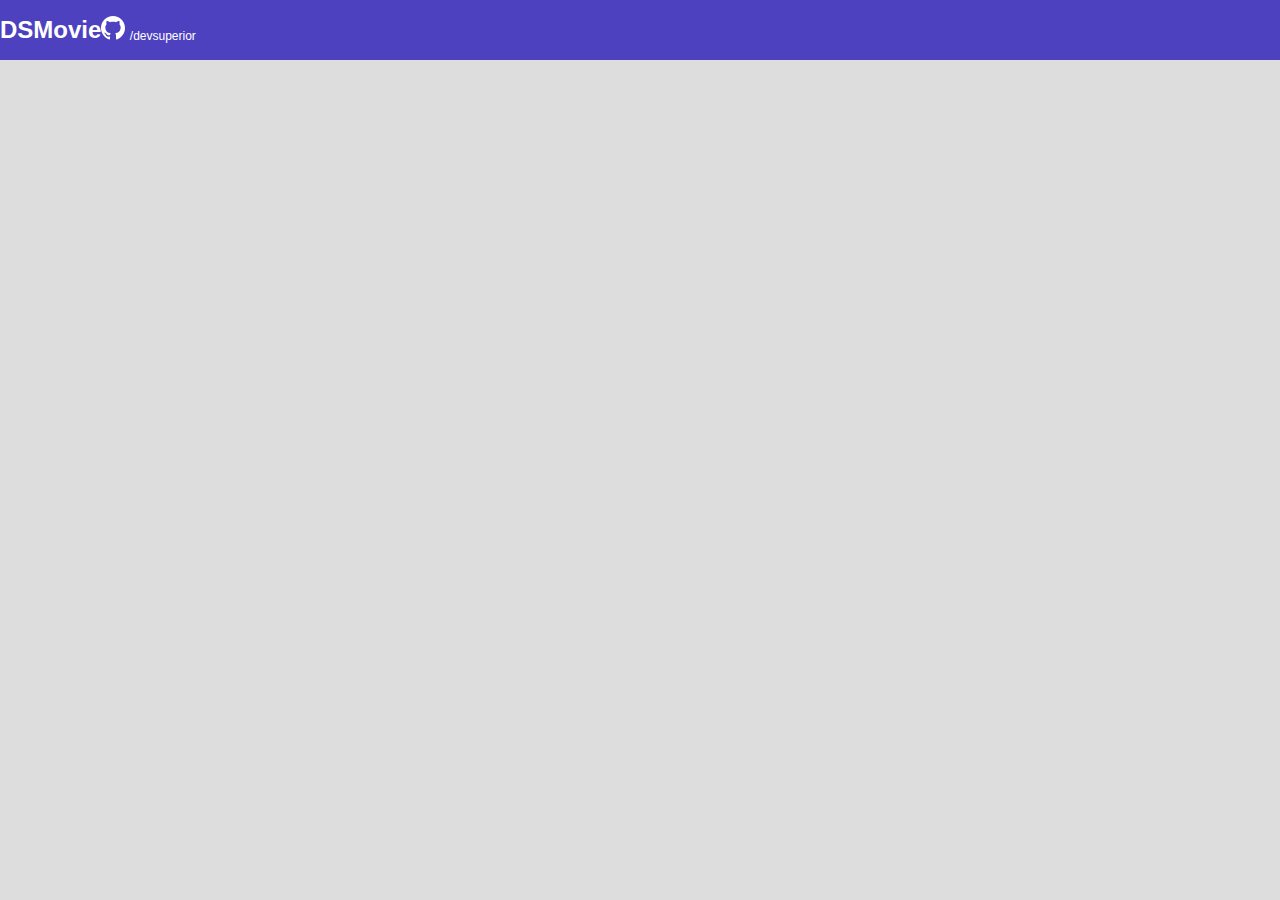
==== index.html @ 356a6d16 "Barra superior PARTE 2" ====
<!DOCTYPE html>
<html lang="en">
<head>
    <meta charset="UTF-8">
    <meta http-equiv="X-UA-Compatible" content="IE=edge">
    <meta name="viewport" content="width=device-width, initial-scale=1.0">
    <title>Projeto DSMovie</title>
    <link href="https://cdn.jsdelivr.net/npm/bootstrap@5.1.3/dist/css/bootstrap.min.css" rel="stylesheet" integrity="sha384-1BmE4kWBq78iYhFldvKuhfTAU6auU8tT94WrHftjDbrCEXSU1oBoqyl2QvZ6jIW3" crossorigin="anonymous">
      <link rel="stylesheet" href="css/styles.css">


</head>
<body>
    <header> 

        <nav class="container">
            <h1>DSMovie</h1>
            <div class "dsmovie-contact-container">
                <img src="img/github.svg" alt="github">
                <a href="https://github.com/devsuperior">/devsuperior</a>
            
        </div>

        </nav>
    </header>

</body>
</html>
---- css/styles.css ----
@import url('https://fonts.googleapis.com/css2?family=Open+Sans:wght@300;400;700&display=swap');

:root { 
    --bg-gray: #ddd;
    --color-primary: #4D41C0;
    --white: #fff;




}

* {
    margin: 0;
    box-sizing: border-box;
    font-family:" Open Sans ", sans-serif;
}

h1, h2, h3, h4, h5, h6 {
    margin: 0;
}

html, body {
    background-color: var(--bg-gray);
}


header {

    background-color: var(--color-primary);
    color: var(--white);
    height: 60px;
    display:flex;
    align-items: center;
}
    
nav {
    display: flex;
    align-items: center;
    justify-content: space-between;
}
nav a {
    font-size: 12px;
    font-weight: 400;
}



nav h1{
    font-size: 24px;
    font-weight: 700;
}
a, a:hover {
    text-decoration: none;
    color: unset;


}
.dsmovie-contact-container {
    display: flex;
    align-items: center;
}

.dsmovie-contact-container img {
    margin-right: 10px;
}
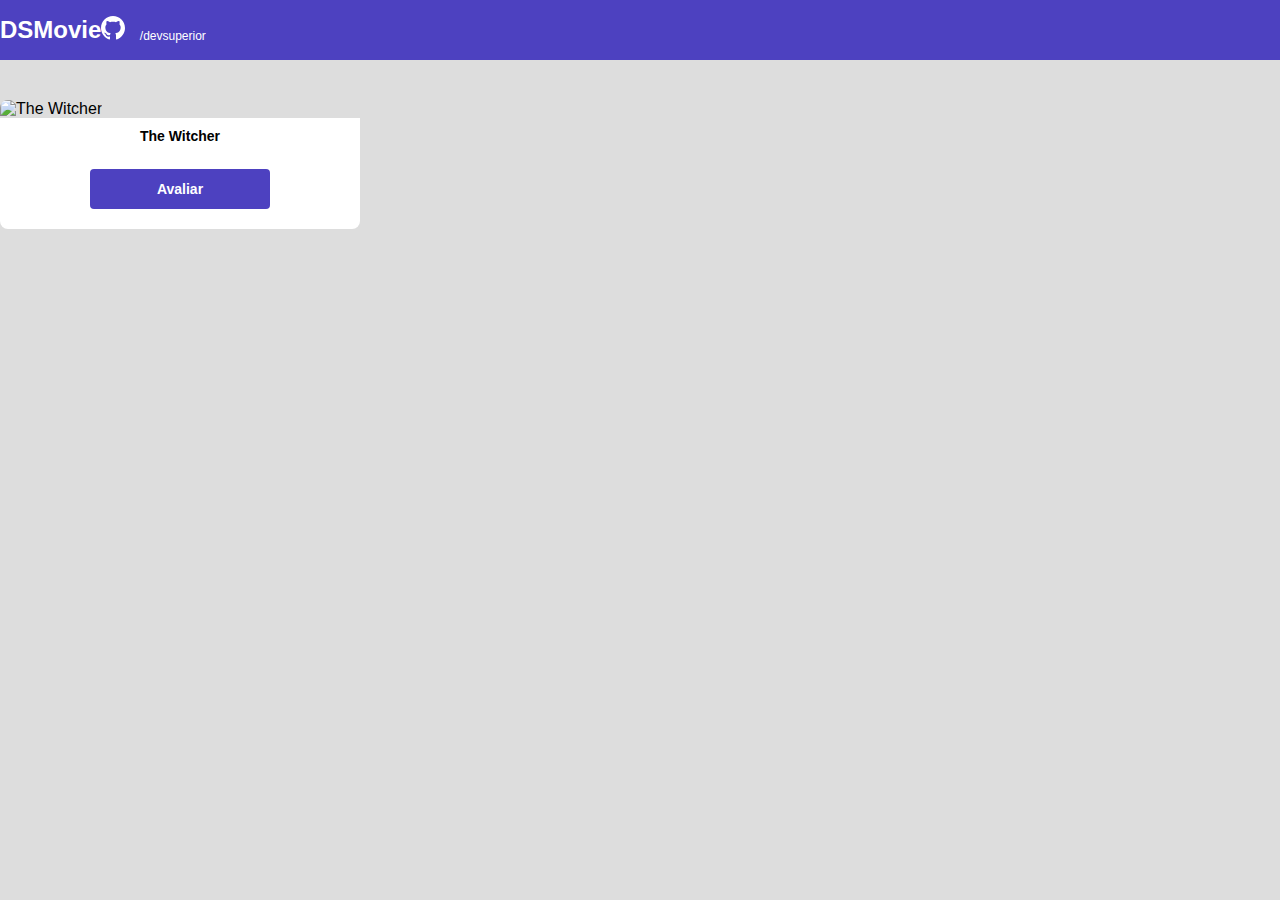
==== commit c5b521ea: "card de filme" ====
--- a/index.html
+++ b/index.html
@@ -1,28 +1,47 @@
 <!DOCTYPE html>
 <html lang="en">
+
 <head>
     <meta charset="UTF-8">
     <meta http-equiv="X-UA-Compatible" content="IE=edge">
     <meta name="viewport" content="width=device-width, initial-scale=1.0">
     <title>Projeto DSMovie</title>
-    <link href="https://cdn.jsdelivr.net/npm/bootstrap@5.1.3/dist/css/bootstrap.min.css" rel="stylesheet" integrity="sha384-1BmE4kWBq78iYhFldvKuhfTAU6auU8tT94WrHftjDbrCEXSU1oBoqyl2QvZ6jIW3" crossorigin="anonymous">
-      <link rel="stylesheet" href="css/styles.css">
+    <link href="https://cdn.jsdelivr.net/npm/bootstrap@5.1.3/dist/css/bootstrap.min.css" rel="stylesheet"
+        integrity="sha384-1BmE4kWBq78iYhFldvKuhfTAU6auU8tT94WrHftjDbrCEXSU1oBoqyl2QvZ6jIW3" crossorigin="anonymous">
+    <link rel="stylesheet" href="css/styles.css">
 
 
 </head>
+
 <body>
-    <header> 
+    <header>
 
         <nav class="container">
             <h1>DSMovie</h1>
-            <div class "dsmovie-contact-container">
+            <div class="dsmovie-contact-container">
                 <img src="img/github.svg" alt="github">
                 <a href="https://github.com/devsuperior">/devsuperior</a>
-            
-        </div>
+
+            </div>
 
         </nav>
     </header>
+    <main>
+        <section id="dsmovie-card-list" class="container">
+
+            <div class="dsmovie-card">
+                <img src="https://www.themoviedb.org/t/p/w533_and_h300_bestv2/jBJWaqoSCiARWtfV0GlqHrcdidd.jpg"
+                    alt="The Witcher" />
+
+                <div class="dsmovie-card-description">
+                    <h3>The Witcher</h3>
+                    <a class="dsmovie-btn" href="form.html">Avaliar</a>
+                </div>
+
+            </div>
+        </section>
+    </main>
 
 </body>
+
 </html>--- a/css/styles.css
+++ b/css/styles.css
@@ -55,8 +55,7 @@
     color: unset;
 
 
-}
-.dsmovie-contact-container {
+}dsmovie-carde-contact-container {
     display: flex;
     align-items: center;
 }
@@ -64,3 +63,52 @@
 .dsmovie-contact-container img {
     margin-right: 10px;
 }
+
+#dsmovie-card-list {
+    padding: 40px 0;
+}
+
+
+.dsmovie-card {
+    width: 360px;
+    
+
+}
+
+
+.dsmovie-card img{
+    width: 100%;
+    border-radius: 8px 8px 0 0;
+}
+
+.dsmovie-card-description {
+    background-color: var(--white);
+    padding: 10px 0 20px 0;
+    display: flex;
+    flex-direction: column;
+    align-items: center;
+    border-radius: 0 0 8px 8px;
+}
+.dsmovie-card-description h3 {
+    font-size: 14px;
+    font-weight: 700;
+    margin-bottom: 25px;
+
+}
+
+.dsmovie-btn {
+          width: 180px;
+          height: 40px;
+          background-color: var(--color-primary);
+          color: var(--white);
+          font-size: 14px;
+          font-weight: 700;
+          display: flex;
+          align-items: center;
+          justify-content: center;
+          border-radius: 4px;
+
+
+
+
+}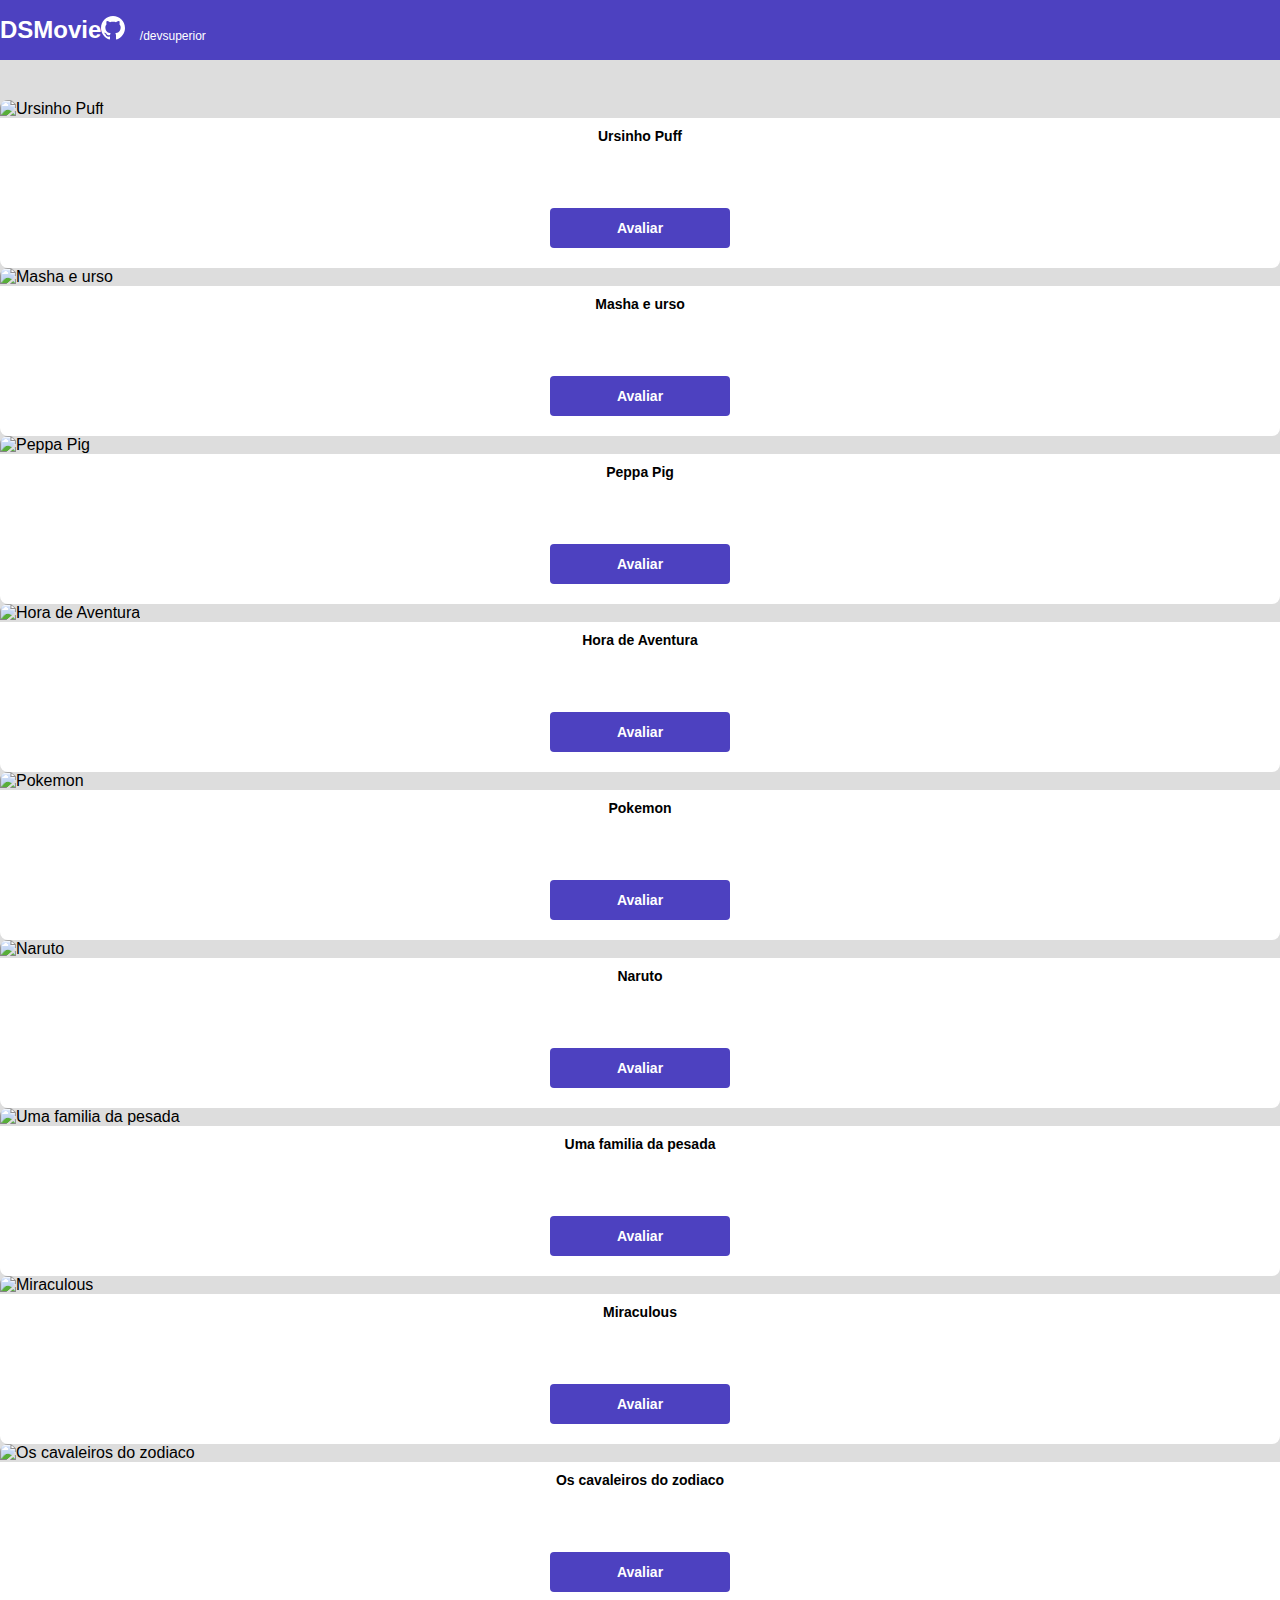
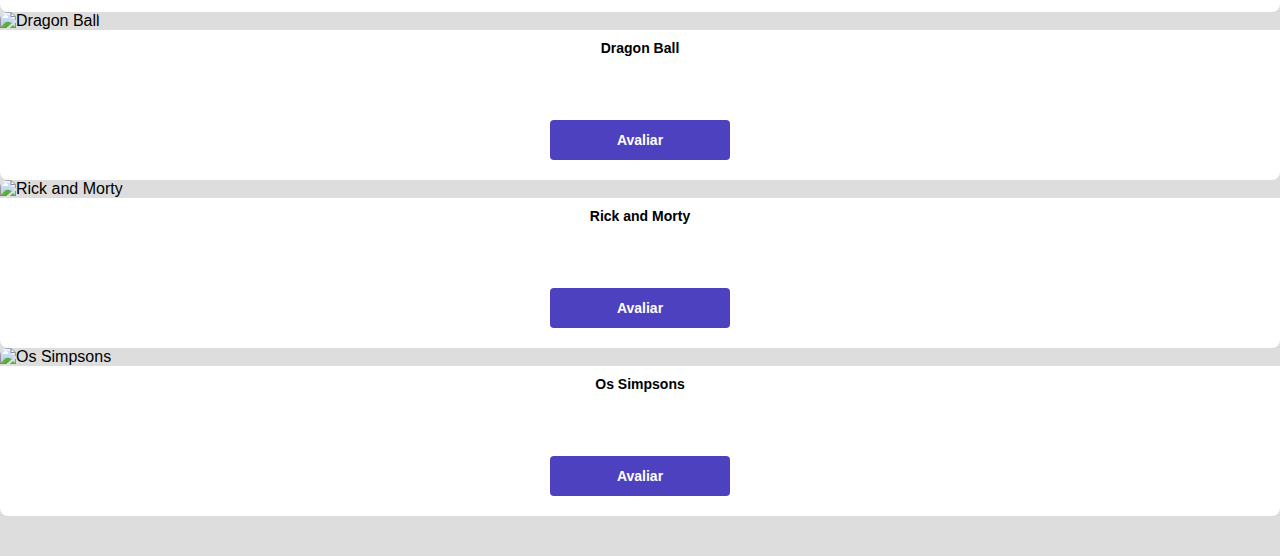
==== commit 70827619: "Listagem de cards" ====
--- a/index.html
+++ b/index.html
@@ -9,39 +9,164 @@
     <link href="https://cdn.jsdelivr.net/npm/bootstrap@5.1.3/dist/css/bootstrap.min.css" rel="stylesheet"
         integrity="sha384-1BmE4kWBq78iYhFldvKuhfTAU6auU8tT94WrHftjDbrCEXSU1oBoqyl2QvZ6jIW3" crossorigin="anonymous">
     <link rel="stylesheet" href="css/styles.css">
-
-
 </head>
 
 <body>
     <header>
-
         <nav class="container">
             <h1>DSMovie</h1>
             <div class="dsmovie-contact-container">
                 <img src="img/github.svg" alt="github">
                 <a href="https://github.com/devsuperior">/devsuperior</a>
-
             </div>
-
         </nav>
     </header>
     <main>
         <section id="dsmovie-card-list" class="container">
+            <div class="row">
+                <div class="col-sm-6 col-lg-4 col-x1-3 mb-3">
+                    <div class="dsmovie-card">
+                        <img src="https://www.themoviedb.org/t/p/w533_and_h300_bestv2/mpnq1bOgZfFHpTH8C5hNNlpWMZa.jpg"
+                            alt="Ursinho Puff" />
 
-            <div class="dsmovie-card">
-                <img src="https://www.themoviedb.org/t/p/w533_and_h300_bestv2/jBJWaqoSCiARWtfV0GlqHrcdidd.jpg"
-                    alt="The Witcher" />
+                        <div class="dsmovie-card-description">
+                            <h3>Ursinho Puff</h3>
+                            <a class="dsmovie-btn" href="form.html">Avaliar</a>
+                        </div>
+                    </div>
+                </div>
+                <div class="col-sm-6 col-lg-4 col-x1-3 mb-3">
+                    <div class="dsmovie-card">
+                        <img src="https://www.themoviedb.org/t/p/w533_and_h300_bestv2/7xBlLn0iSwAbH3MNVdHZoG8kMFG.jpg"
+                            alt="Masha e urso" />
 
-                <div class="dsmovie-card-description">
-                    <h3>The Witcher</h3>
-                    <a class="dsmovie-btn" href="form.html">Avaliar</a>
+                        <div class="dsmovie-card-description">
+                            <h3>Masha e urso</h3>
+                            <a class="dsmovie-btn" href="form.html">Avaliar</a>
+                        </div>
+                    </div>
                 </div>
+                <div class="col-sm-6 col-lg-4 col-x1-3 mb-3">
+                    <div class="dsmovie-card">
+                        <img src="https://www.themoviedb.org/t/p/w533_and_h300_bestv2/28yQ4VmGjoykPscUQqXHzh9Z2op.jpg"
+                            alt="Peppa Pig" />
+
+                        <div class="dsmovie-card-description">
+                            <h3>Peppa Pig</h3>
+                            <a class="dsmovie-btn" href="form.html">Avaliar</a>
+                        </div>
+                    </div>
+                </div>
+                <div class="col-sm-6 col-lg-4 col-x1-3 mb-3">
+                    <div class="dsmovie-card">
+                        <img src="https://www.themoviedb.org/t/p/w533_and_h300_bestv2/xNJGvSS5PcJoqNZJahgGPwu8F4z.jpg"
+                            alt="Hora de Aventura" />
+
+                        <div class="dsmovie-card-description">
+                            <h3>Hora de Aventura</h3>
+                            <a class="dsmovie-btn" href="form.html">Avaliar</a>
+                        </div>
+                    </div>
+                </div>
+                <div class="col-sm-6 col-lg-4 col-x1-3 mb-3">
+                    <div class="dsmovie-card">
+                        <img src="https://www.themoviedb.org/t/p/w533_and_h300_bestv2/y4QjABMUlpwzBl0jlJK9YFE3WoD.jpg"
+                            alt="Pokemon" />
+
+                        <div class="dsmovie-card-description">
+                            <h3>Pokemon</h3>
+                            <a class="dsmovie-btn" href="form.html">Avaliar</a>
+                        </div>
+                    </div>
+                </div>
+                
+                <div class="col-sm-6 col-lg-4 col-x1-3 mb-3">
+                    <div class="dsmovie-card">
+                        <img src="https://www.themoviedb.org/t/p/w533_and_h300_bestv2/z6ES1hCbLozoquj5wilidrtKBPp.jpg"
+                            alt="Naruto" />
+
+                        <div class="dsmovie-card-description">
+                            <h3>Naruto</h3>
+                            <a class="dsmovie-btn" href="form.html">Avaliar</a>
+                        </div>
+                    </div>
+                </div>
+
+                <div class="col-sm-6 col-lg-4 col-x1-3 mb-3">
+                    <div class="dsmovie-card">
+                        <img src="https://www.themoviedb.org/t/p/w533_and_h300_bestv2/jbTqU6BJMufoMnPSlO4ThrcXs3Y.jpg"
+                            alt="Uma familia da pesada" />
+
+                        <div class="dsmovie-card-description">
+                            <h3>Uma familia da pesada</h3>
+                            <a class="dsmovie-btn" href="form.html">Avaliar</a>
+                        </div>
+                    </div>
+                </div>
+                <div class="col-sm-6 col-lg-4 col-x1-3 mb-3">
+                    <div class="dsmovie-card">
+                        <img src="https://www.themoviedb.org/t/p/w533_and_h300_bestv2/1BGdbvrHYXqZirMIGQlS4LQMh77.jpg"
+                            alt="Miraculous" />
+
+                        <div class="dsmovie-card-description">
+                            <h3>Miraculous</h3>
+                            <a class="dsmovie-btn" href="form.html">Avaliar</a>
+                        </div>
+                    </div>
+                </div>
+
+                <div class="col-sm-6 col-lg-4 col-x1-3 mb-3">
+                    <div class="dsmovie-card">
+                        <img src="https://www.themoviedb.org/t/p/w533_and_h300_bestv2/v7v89HBEx80JWFRdsWhj9Iukp4T.jpg"
+                            alt="Os cavaleiros do zodiaco" />
+
+                        <div class="dsmovie-card-description">
+                            <h3>Os cavaleiros do zodiaco</h3>
+                            <a class="dsmovie-btn" href="form.html">Avaliar</a>
+                        </div>
+                    </div>
+                </div>
+
+                <div class="col-sm-6 col-lg-4 col-x1-3 mb-3">
+                    <div class="dsmovie-card">
+                        <img src="https://www.themoviedb.org/t/p/w533_and_h300_bestv2/ydf1CeiBLfdxiyNTpskM0802TKl.jpg"
+                            alt="Dragon Ball" />
+
+                        <div class="dsmovie-card-description">
+                            <h3>Dragon Ball</h3>
+                            <a class="dsmovie-btn" href="form.html">Avaliar</a>
+                        </div>
+                    </div>
+                </div>
+
+                <div class="col-sm-6 col-lg-4 col-x1-3 mb-3">
+                    <div class="dsmovie-card">
+                        <img src="https://www.themoviedb.org/t/p/w533_and_h300_bestv2/8aCek7W6BovH7M4enWjqrGptvQ8.jpg"
+                            alt="Rick and Morty" />
+
+                        <div class="dsmovie-card-description">
+                            <h3>Rick and Morty</h3>
+                            <a class="dsmovie-btn" href="form.html">Avaliar</a>
+                        </div>
+                    </div>
+                </div>
+
+                <div class="col-sm-6 col-lg-4 col-x1-3 mb-3">
+                    <div class="dsmovie-card">
+                        <img src="https://www.themoviedb.org/t/p/w533_and_h300_bestv2/hpU2cHC9tk90hswCFEpf5AtbqoL.jpg"
+                            alt="Os Simpsons" />
+
+                        <div class="dsmovie-card-description">
+                            <h3>Os Simpsons</h3>
+                            <a class="dsmovie-btn" href="form.html">Avaliar</a>
+                        </div>
+                    </div>
+                </div>
+
 
             </div>
         </section>
     </main>
-
 </body>
 
 </html>--- a/css/styles.css
+++ b/css/styles.css
@@ -70,7 +70,7 @@
 
 
 .dsmovie-card {
-    width: 360px;
+    width: 100%;
     
 
 }
@@ -83,11 +83,13 @@
 
 .dsmovie-card-description {
     background-color: var(--white);
-    padding: 10px 0 20px 0;
+    padding: 10px 20px 20px 20px;
     display: flex;
     flex-direction: column;
     align-items: center;
+    justify-content: space-between;
     border-radius: 0 0 8px 8px;
+    min-height: 150px;
 }
 .dsmovie-card-description h3 {
     font-size: 14px;
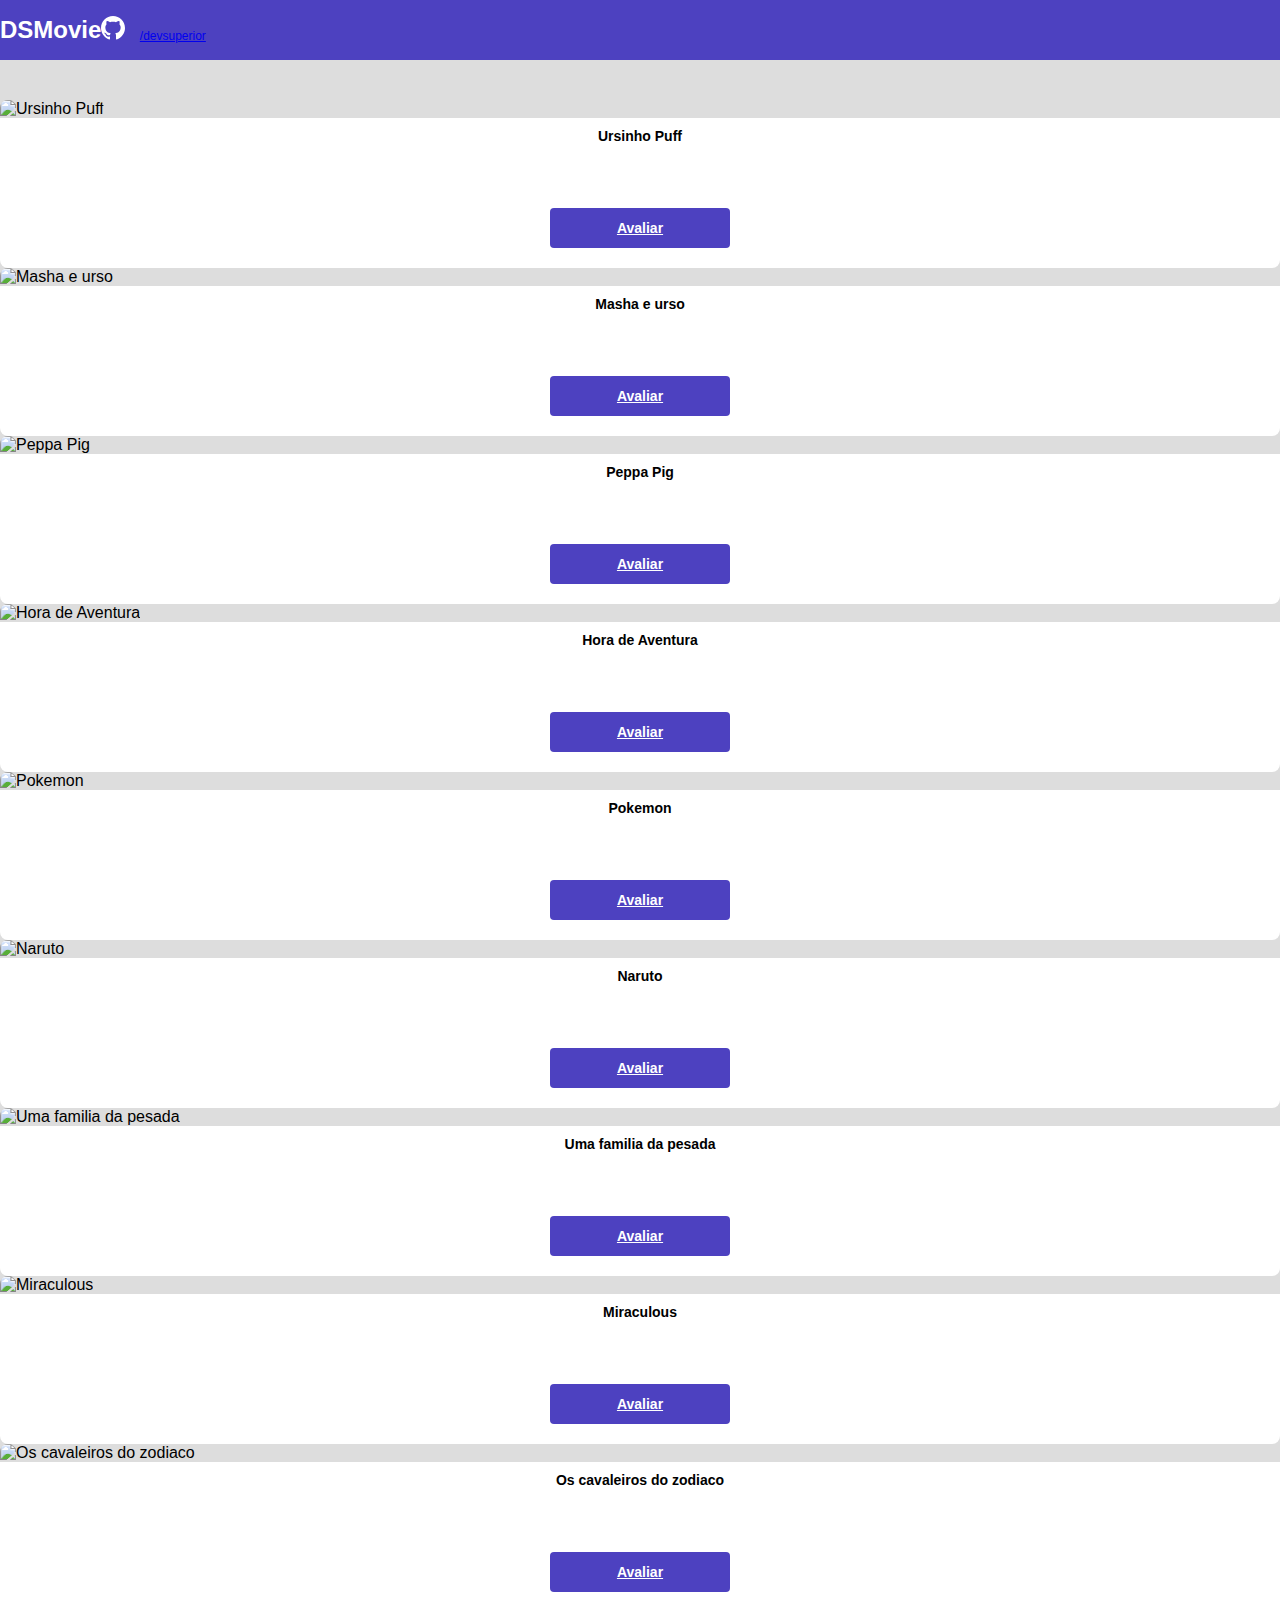
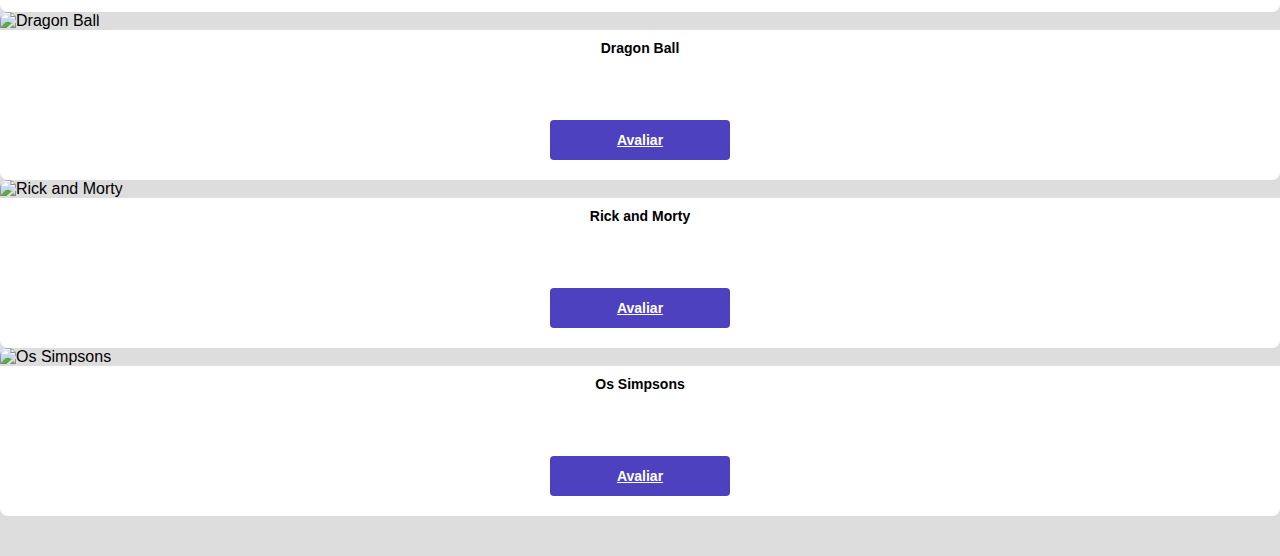
==== commit 349e13c2: "Formulário PARTE 2" ====
--- a/index.html
+++ b/index.html
@@ -23,7 +23,10 @@
     </header>
     <main>
         <section id="dsmovie-card-list" class="container">
+
+
             <div class="row">
+
                 <div class="col-sm-6 col-lg-4 col-x1-3 mb-3">
                     <div class="dsmovie-card">
                         <img src="https://www.themoviedb.org/t/p/w533_and_h300_bestv2/mpnq1bOgZfFHpTH8C5hNNlpWMZa.jpg"
@@ -35,6 +38,7 @@
                         </div>
                     </div>
                 </div>
+
                 <div class="col-sm-6 col-lg-4 col-x1-3 mb-3">
                     <div class="dsmovie-card">
                         <img src="https://www.themoviedb.org/t/p/w533_and_h300_bestv2/7xBlLn0iSwAbH3MNVdHZoG8kMFG.jpg"
@@ -46,6 +50,7 @@
                         </div>
                     </div>
                 </div>
+
                 <div class="col-sm-6 col-lg-4 col-x1-3 mb-3">
                     <div class="dsmovie-card">
                         <img src="https://www.themoviedb.org/t/p/w533_and_h300_bestv2/28yQ4VmGjoykPscUQqXHzh9Z2op.jpg"
@@ -57,6 +62,7 @@
                         </div>
                     </div>
                 </div>
+
                 <div class="col-sm-6 col-lg-4 col-x1-3 mb-3">
                     <div class="dsmovie-card">
                         <img src="https://www.themoviedb.org/t/p/w533_and_h300_bestv2/xNJGvSS5PcJoqNZJahgGPwu8F4z.jpg"
@@ -68,6 +74,7 @@
                         </div>
                     </div>
                 </div>
+
                 <div class="col-sm-6 col-lg-4 col-x1-3 mb-3">
                     <div class="dsmovie-card">
                         <img src="https://www.themoviedb.org/t/p/w533_and_h300_bestv2/y4QjABMUlpwzBl0jlJK9YFE3WoD.jpg"
@@ -79,7 +86,7 @@
                         </div>
                     </div>
                 </div>
-                
+
                 <div class="col-sm-6 col-lg-4 col-x1-3 mb-3">
                     <div class="dsmovie-card">
                         <img src="https://www.themoviedb.org/t/p/w533_and_h300_bestv2/z6ES1hCbLozoquj5wilidrtKBPp.jpg"
@@ -103,6 +110,7 @@
                         </div>
                     </div>
                 </div>
+
                 <div class="col-sm-6 col-lg-4 col-x1-3 mb-3">
                     <div class="dsmovie-card">
                         <img src="https://www.themoviedb.org/t/p/w533_and_h300_bestv2/1BGdbvrHYXqZirMIGQlS4LQMh77.jpg"
@@ -164,6 +172,7 @@
                 </div>
 
 
+
             </div>
         </section>
     </main>
--- a/css/styles.css
+++ b/css/styles.css
@@ -4,6 +4,7 @@
     --bg-gray: #ddd;
     --color-primary: #4D41C0;
     --white: #fff;
+    --text-light-gray: #aaa;
 
 
 
@@ -50,7 +51,7 @@
     font-size: 24px;
     font-weight: 700;
 }
-a, a:hover {
+  a:hover {
     text-decoration: none;
     color: unset;
 
@@ -98,7 +99,7 @@
 
 }
 
-.dsmovie-btn {
+.dsmovie-btn, .dsmovie-btn:hover {
           width: 180px;
           height: 40px;
           background-color: var(--color-primary);
@@ -106,11 +107,62 @@
           font-size: 14px;
           font-weight: 700;
           display: flex;
-          align-items: center;
+          align-items:  center;
           justify-content: center;
           border-radius: 4px;
+          border: o;
+
+
+}
+.dsmovie-form-container {
+              padding: 40px 0;
+              max-width: 480px;
+
+}
+.dsmovie-form-description {
+    background-color: var(--white);
+    padding: 20px ;
+    display: flex;
+    flex-direction: column;
+    align-items: center;
+    border-radius: 0 0 8px 8px;
 
 
 
+}
 
-}+.dsmovie-form {
+    width: 100%;
+      
+        
+}
+
+.dsmovie-form-description h3 {
+          font-size: 13px;
+          font-weight: 700;
+          margin-bottom: 20px;
+}
+
+
+.dsmovie-form-group {
+         margin-bottom: 20px;
+
+}
+
+.dsmovie-form-group label {
+         font-size: 12px;
+         color: var(--text-light-gray);
+
+
+}
+
+.dsmovie-form-btn-container {
+            height: 100px;
+            display: flex;
+            flex-direction: column;
+            align-items: center;
+            justify-content: space-between;
+
+ 
+}
+
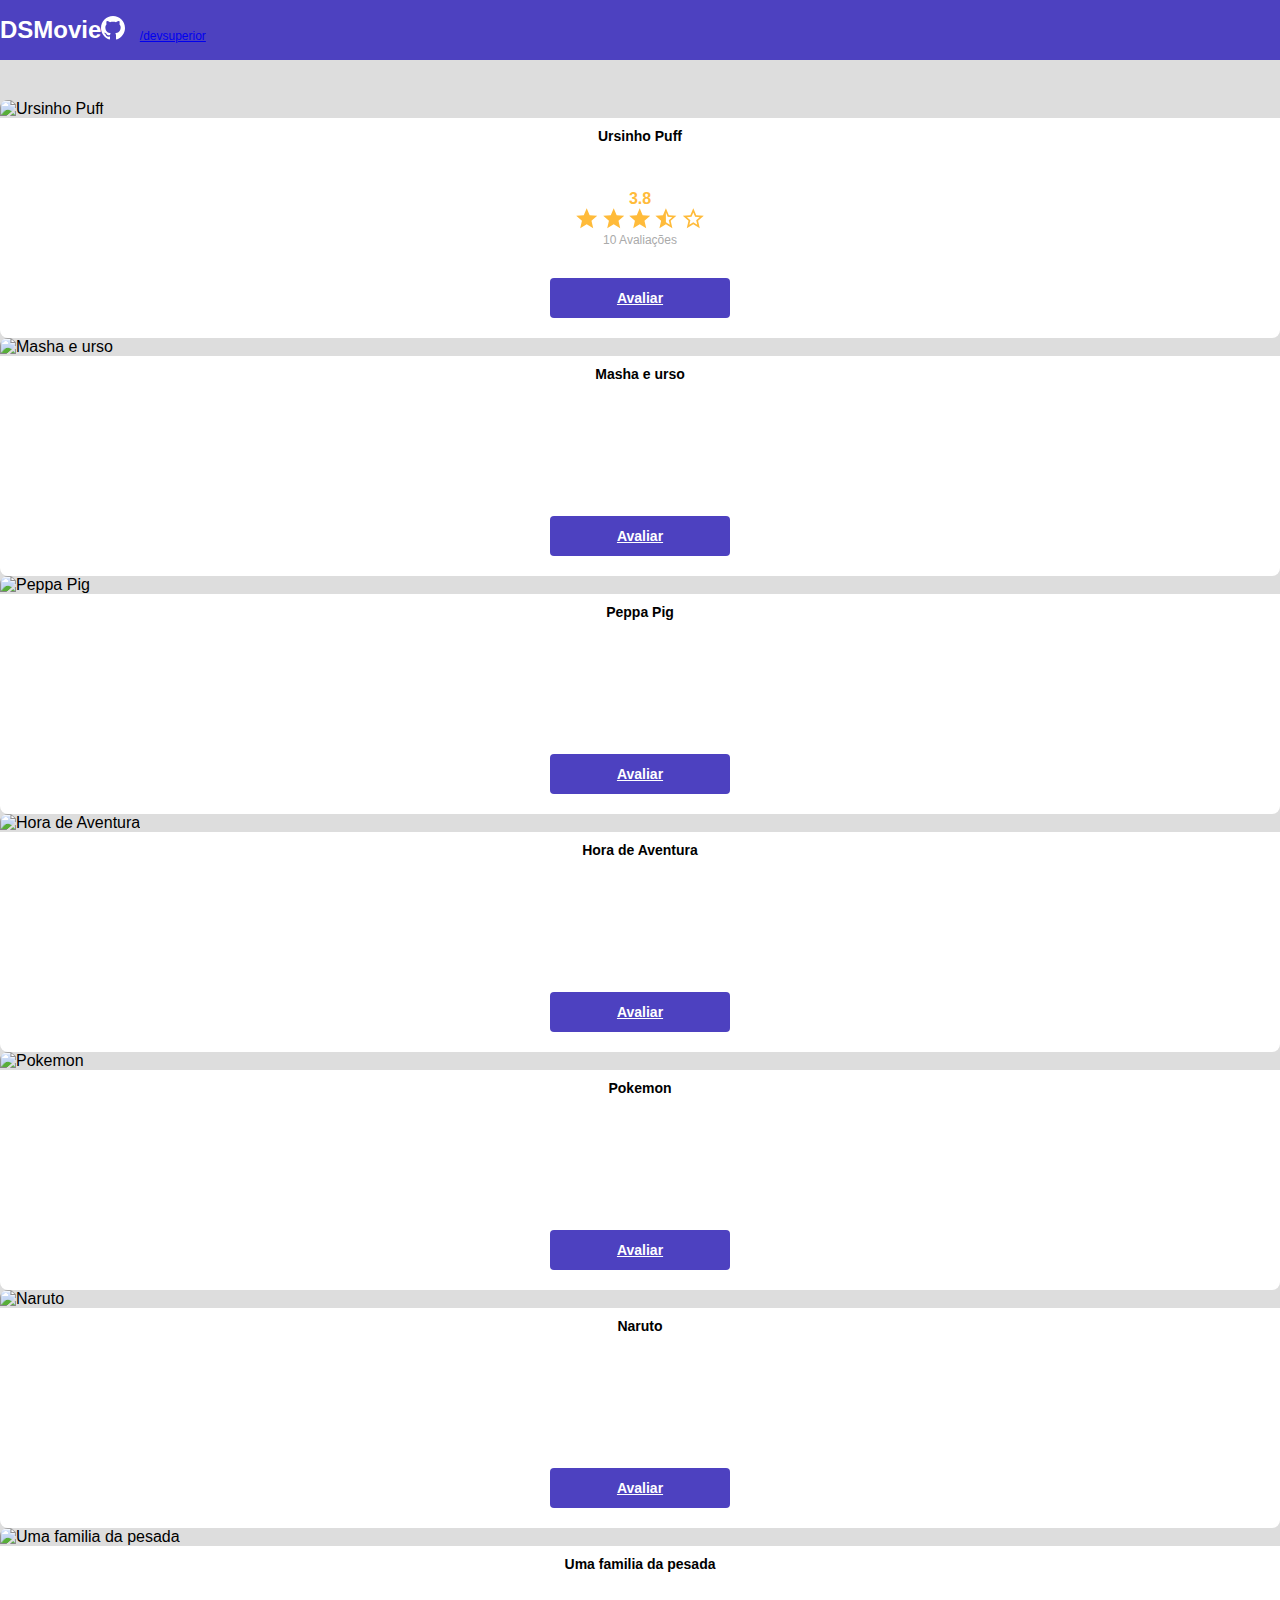
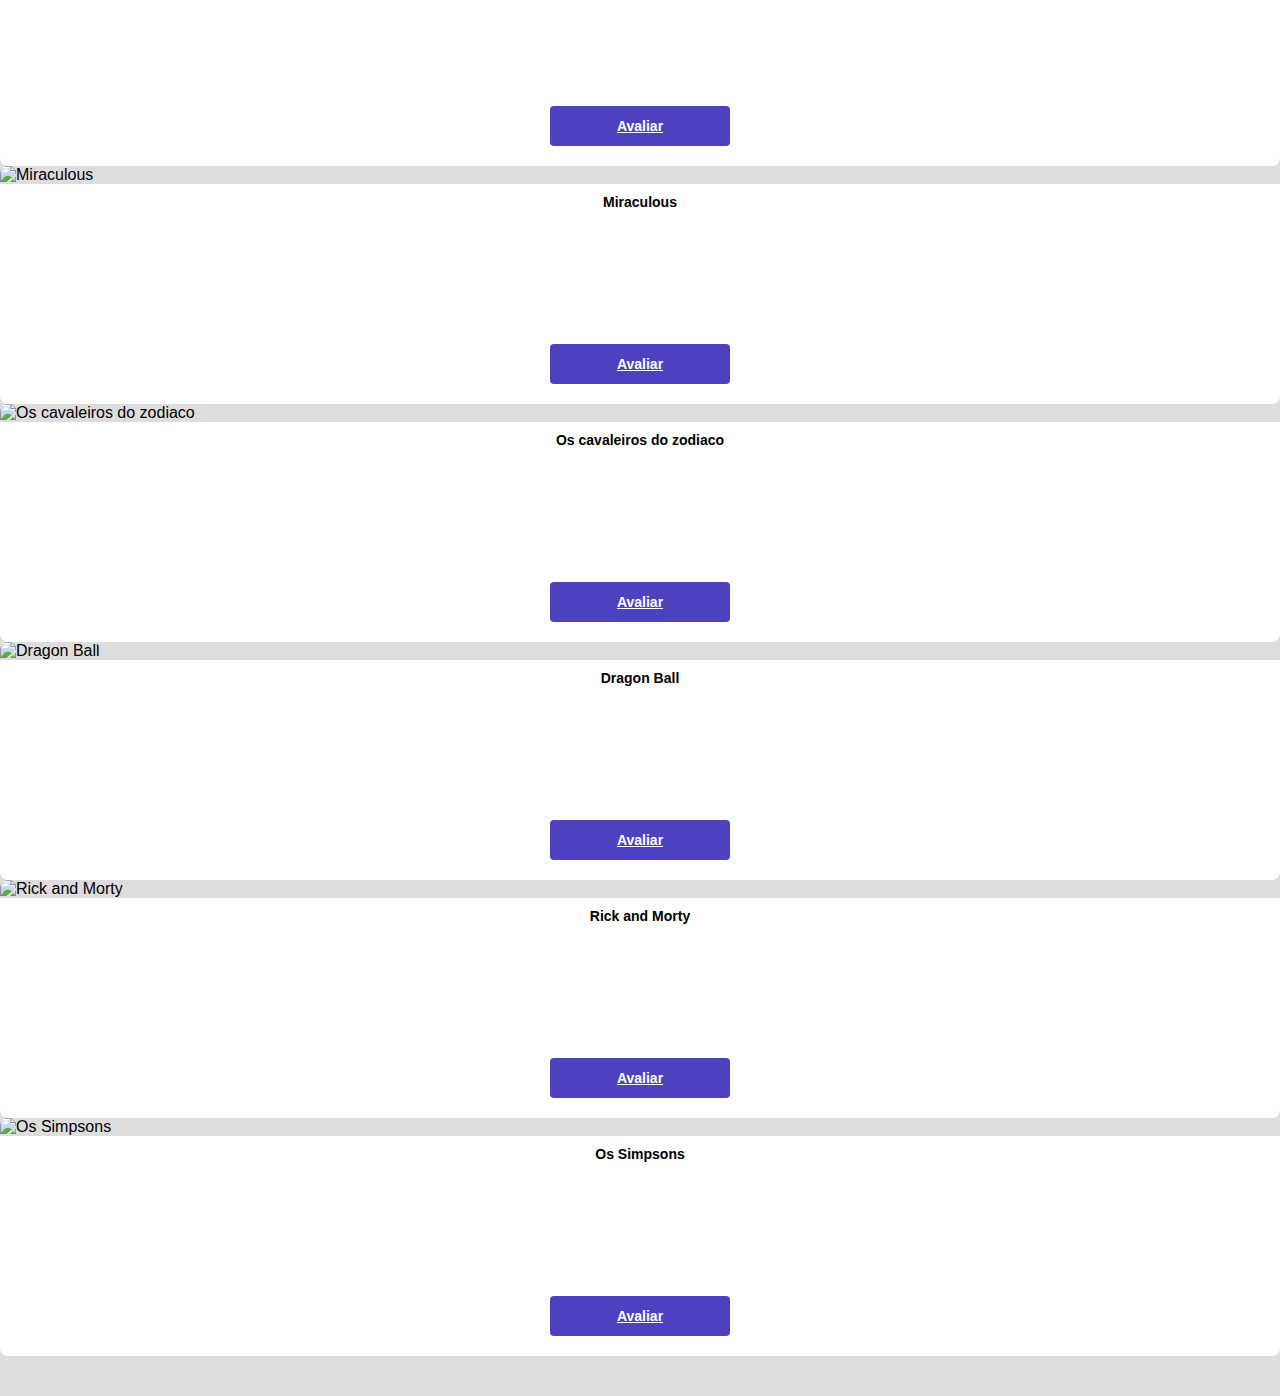
==== commit 69975c8e: "Avaliação com estrelas" ====
--- a/index.html
+++ b/index.html
@@ -34,6 +34,22 @@
 
                         <div class="dsmovie-card-description">
                             <h3>Ursinho Puff</h3>
+                            <div class="dsmovie-card-description-botton">
+                                <h4>3.8</h4>
+                                <div>
+                                    <img src="img/Star-full.svg" alt="Star">
+                                    <img src="img/Star-full.svg" alt="Star">
+                                    <img src="img/Star-full.svg" alt="Star">
+                                    <img src="img/Star- half.svg" alt="Star">
+                                    <img src="img/Star-empty.svg" alt="Star">
+                                </div>
+                                <p>10 Avaliações</p>
+
+
+                            </div>
+                            
+                            
+                            
                             <a class="dsmovie-btn" href="form.html">Avaliar</a>
                         </div>
                     </div>
--- a/css/styles.css
+++ b/css/styles.css
@@ -5,6 +5,7 @@
     --color-primary: #4D41C0;
     --white: #fff;
     --text-light-gray: #aaa;
+    --star-yellow: #FFBB3A;
 
 
 
@@ -90,12 +91,45 @@
     align-items: center;
     justify-content: space-between;
     border-radius: 0 0 8px 8px;
-    min-height: 150px;
+    height: 220px;
 }
 .dsmovie-card-description h3 {
     font-size: 14px;
     font-weight: 700;
     margin-bottom: 25px;
+    text-align: center;
+
+}
+
+.dsmovie-card-description-botton {
+              display: flex;
+              flex-direction: column;
+              align-items: center;
+
+
+}
+
+.dsmovie-card-description-botton h4{
+         font-size: 16px;
+         font-weight: 700;
+         color: var(--star-yellow);
+
+
+}
+
+
+
+.dsmovie-card-description-botton img {
+            width: 22px;         
+             
+
+}
+
+.dsmovie-card-description-botton p {
+            font-size: 12px;
+            font-weight: 400;
+            color: var(--text-light-gray);
+            margin-bottom: 10px;
 
 }
 
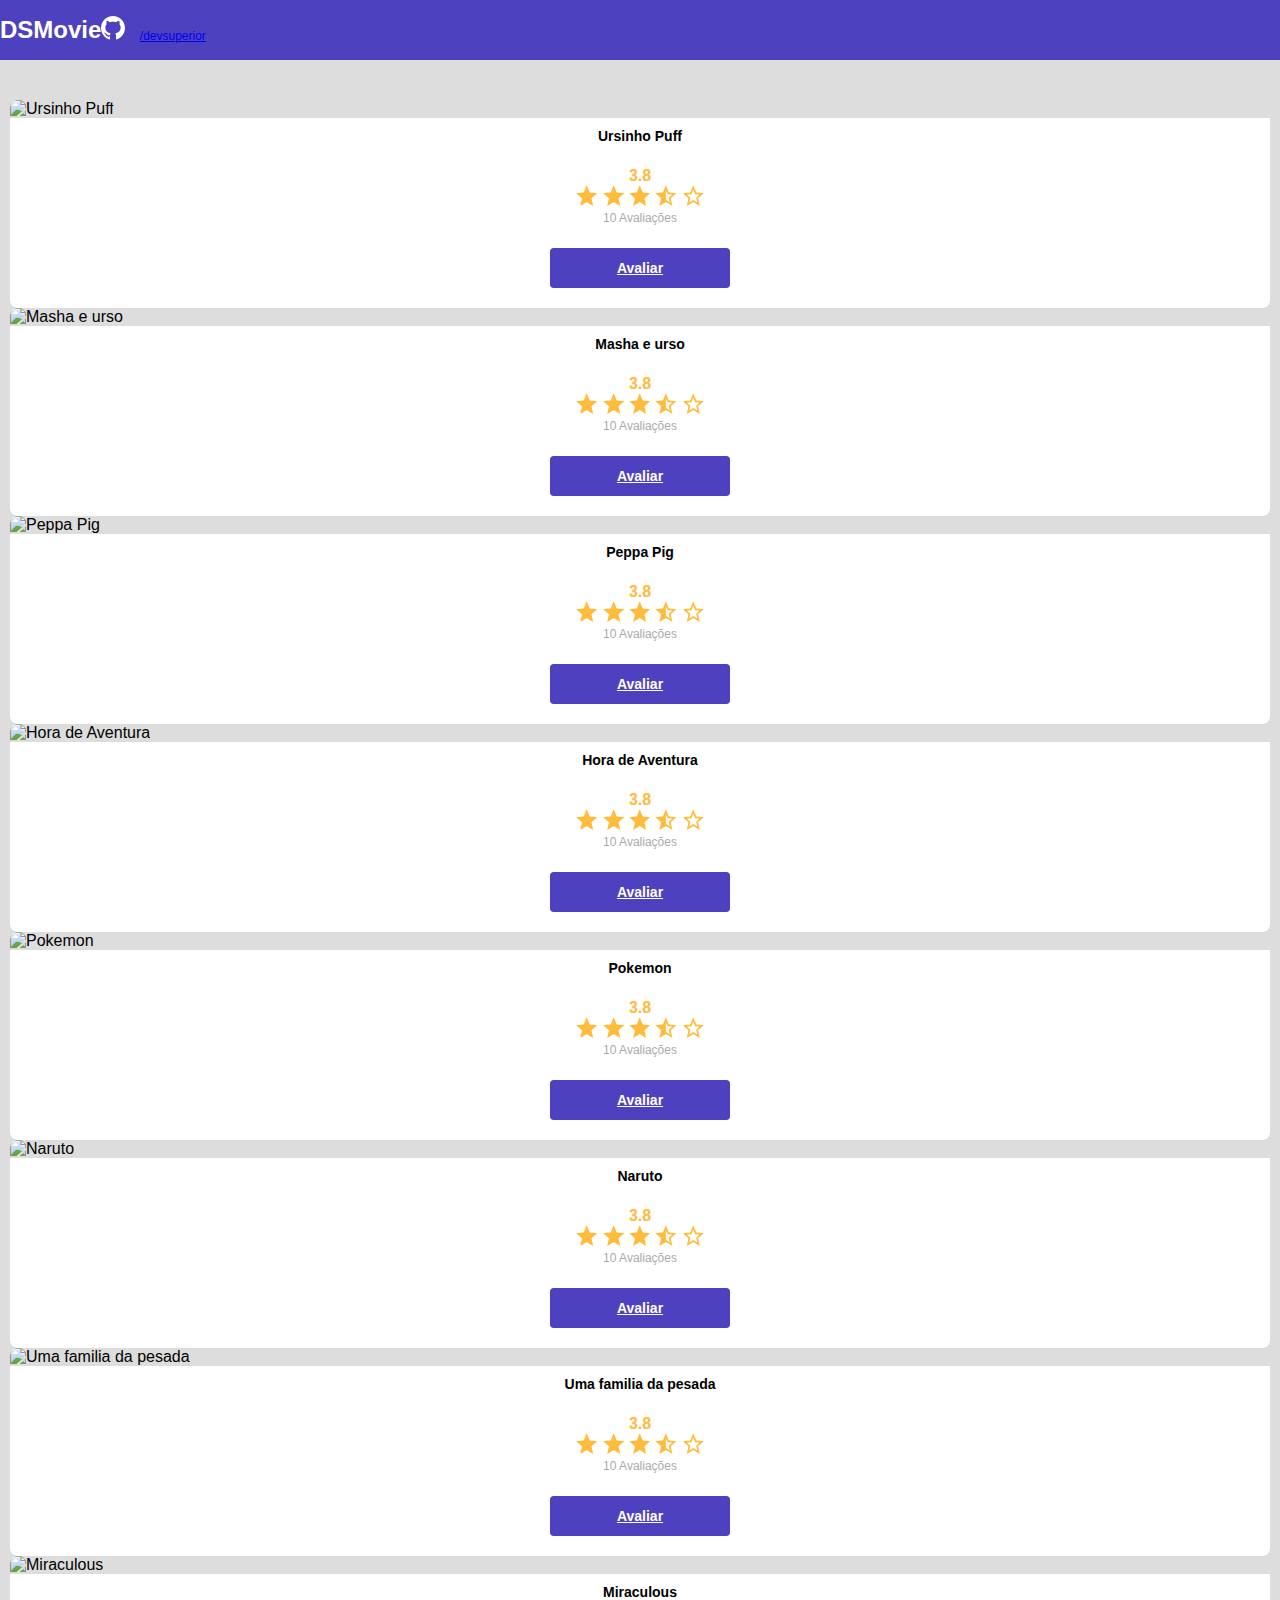
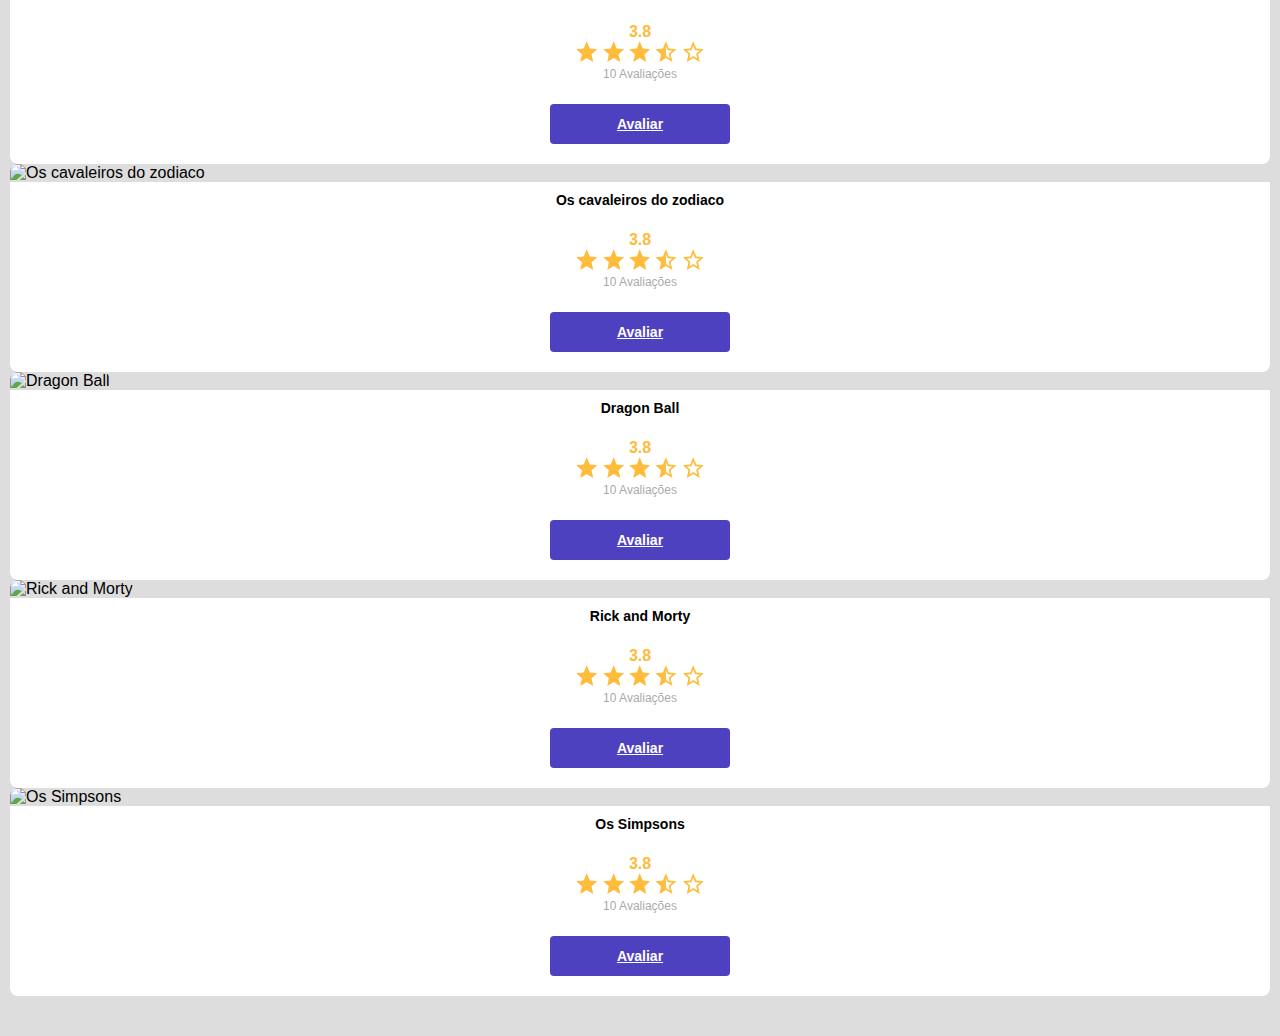
==== commit c3b765eb: "Polimento da listagem" ====
--- a/index.html
+++ b/index.html
@@ -62,6 +62,19 @@
 
                         <div class="dsmovie-card-description">
                             <h3>Masha e urso</h3>
+                            <div class="dsmovie-card-description-botton">
+                                <h4>3.8</h4>
+                                <div>
+                                    <img src="img/Star-full.svg" alt="Star">
+                                    <img src="img/Star-full.svg" alt="Star">
+                                    <img src="img/Star-full.svg" alt="Star">
+                                    <img src="img/Star- half.svg" alt="Star">
+                                    <img src="img/Star-empty.svg" alt="Star">
+                                </div>
+                                <p>10 Avaliações</p>
+
+
+                            </div>
                             <a class="dsmovie-btn" href="form.html">Avaliar</a>
                         </div>
                     </div>
@@ -74,6 +87,19 @@
 
                         <div class="dsmovie-card-description">
                             <h3>Peppa Pig</h3>
+                            <div class="dsmovie-card-description-botton">
+                                <h4>3.8</h4>
+                                <div>
+                                    <img src="img/Star-full.svg" alt="Star">
+                                    <img src="img/Star-full.svg" alt="Star">
+                                    <img src="img/Star-full.svg" alt="Star">
+                                    <img src="img/Star- half.svg" alt="Star">
+                                    <img src="img/Star-empty.svg" alt="Star">
+                                </div>
+                                <p>10 Avaliações</p>
+
+
+                            </div>
                             <a class="dsmovie-btn" href="form.html">Avaliar</a>
                         </div>
                     </div>
@@ -86,6 +112,19 @@
 
                         <div class="dsmovie-card-description">
                             <h3>Hora de Aventura</h3>
+                            <div class="dsmovie-card-description-botton">
+                                <h4>3.8</h4>
+                                <div>
+                                    <img src="img/Star-full.svg" alt="Star">
+                                    <img src="img/Star-full.svg" alt="Star">
+                                    <img src="img/Star-full.svg" alt="Star">
+                                    <img src="img/Star- half.svg" alt="Star">
+                                    <img src="img/Star-empty.svg" alt="Star">
+                                </div>
+                                <p>10 Avaliações</p>
+
+
+                            </div>
                             <a class="dsmovie-btn" href="form.html">Avaliar</a>
                         </div>
                     </div>
@@ -98,6 +137,19 @@
 
                         <div class="dsmovie-card-description">
                             <h3>Pokemon</h3>
+                            <div class="dsmovie-card-description-botton">
+                                <h4>3.8</h4>
+                                <div>
+                                    <img src="img/Star-full.svg" alt="Star">
+                                    <img src="img/Star-full.svg" alt="Star">
+                                    <img src="img/Star-full.svg" alt="Star">
+                                    <img src="img/Star- half.svg" alt="Star">
+                                    <img src="img/Star-empty.svg" alt="Star">
+                                </div>
+                                <p>10 Avaliações</p>
+
+
+                            </div>
                             <a class="dsmovie-btn" href="form.html">Avaliar</a>
                         </div>
                     </div>
@@ -110,6 +162,19 @@
 
                         <div class="dsmovie-card-description">
                             <h3>Naruto</h3>
+                            <div class="dsmovie-card-description-botton">
+                                <h4>3.8</h4>
+                                <div>
+                                    <img src="img/Star-full.svg" alt="Star">
+                                    <img src="img/Star-full.svg" alt="Star">
+                                    <img src="img/Star-full.svg" alt="Star">
+                                    <img src="img/Star- half.svg" alt="Star">
+                                    <img src="img/Star-empty.svg" alt="Star">
+                                </div>
+                                <p>10 Avaliações</p>
+
+
+                            </div>
                             <a class="dsmovie-btn" href="form.html">Avaliar</a>
                         </div>
                     </div>
@@ -122,6 +187,19 @@
 
                         <div class="dsmovie-card-description">
                             <h3>Uma familia da pesada</h3>
+                            <div class="dsmovie-card-description-botton">
+                                <h4>3.8</h4>
+                                <div>
+                                    <img src="img/Star-full.svg" alt="Star">
+                                    <img src="img/Star-full.svg" alt="Star">
+                                    <img src="img/Star-full.svg" alt="Star">
+                                    <img src="img/Star- half.svg" alt="Star">
+                                    <img src="img/Star-empty.svg" alt="Star">
+                                </div>
+                                <p>10 Avaliações</p>
+
+
+                            </div>
                             <a class="dsmovie-btn" href="form.html">Avaliar</a>
                         </div>
                     </div>
@@ -134,6 +212,19 @@
 
                         <div class="dsmovie-card-description">
                             <h3>Miraculous</h3>
+                            <div class="dsmovie-card-description-botton">
+                                <h4>3.8</h4>
+                                <div>
+                                    <img src="img/Star-full.svg" alt="Star">
+                                    <img src="img/Star-full.svg" alt="Star">
+                                    <img src="img/Star-full.svg" alt="Star">
+                                    <img src="img/Star- half.svg" alt="Star">
+                                    <img src="img/Star-empty.svg" alt="Star">
+                                </div>
+                                <p>10 Avaliações</p>
+
+
+                            </div>
                             <a class="dsmovie-btn" href="form.html">Avaliar</a>
                         </div>
                     </div>
@@ -146,6 +237,19 @@
 
                         <div class="dsmovie-card-description">
                             <h3>Os cavaleiros do zodiaco</h3>
+                            <div class="dsmovie-card-description-botton">
+                                <h4>3.8</h4>
+                                <div>
+                                    <img src="img/Star-full.svg" alt="Star">
+                                    <img src="img/Star-full.svg" alt="Star">
+                                    <img src="img/Star-full.svg" alt="Star">
+                                    <img src="img/Star- half.svg" alt="Star">
+                                    <img src="img/Star-empty.svg" alt="Star">
+                                </div>
+                                <p>10 Avaliações</p>
+
+
+                            </div>
                             <a class="dsmovie-btn" href="form.html">Avaliar</a>
                         </div>
                     </div>
@@ -158,6 +262,19 @@
 
                         <div class="dsmovie-card-description">
                             <h3>Dragon Ball</h3>
+                            <div class="dsmovie-card-description-botton">
+                                <h4>3.8</h4>
+                                <div>
+                                    <img src="img/Star-full.svg" alt="Star">
+                                    <img src="img/Star-full.svg" alt="Star">
+                                    <img src="img/Star-full.svg" alt="Star">
+                                    <img src="img/Star- half.svg" alt="Star">
+                                    <img src="img/Star-empty.svg" alt="Star">
+                                </div>
+                                <p>10 Avaliações</p>
+
+
+                            </div>
                             <a class="dsmovie-btn" href="form.html">Avaliar</a>
                         </div>
                     </div>
@@ -170,6 +287,19 @@
 
                         <div class="dsmovie-card-description">
                             <h3>Rick and Morty</h3>
+                            <div class="dsmovie-card-description-botton">
+                                <h4>3.8</h4>
+                                <div>
+                                    <img src="img/Star-full.svg" alt="Star">
+                                    <img src="img/Star-full.svg" alt="Star">
+                                    <img src="img/Star-full.svg" alt="Star">
+                                    <img src="img/Star- half.svg" alt="Star">
+                                    <img src="img/Star-empty.svg" alt="Star">
+                                </div>
+                                <p>10 Avaliações</p>
+
+
+                            </div>
                             <a class="dsmovie-btn" href="form.html">Avaliar</a>
                         </div>
                     </div>
@@ -182,6 +312,19 @@
 
                         <div class="dsmovie-card-description">
                             <h3>Os Simpsons</h3>
+                            <div class="dsmovie-card-description-botton">
+                                <h4>3.8</h4>
+                                <div>
+                                    <img src="img/Star-full.svg" alt="Star">
+                                    <img src="img/Star-full.svg" alt="Star">
+                                    <img src="img/Star-full.svg" alt="Star">
+                                    <img src="img/Star- half.svg" alt="Star">
+                                    <img src="img/Star-empty.svg" alt="Star">
+                                </div>
+                                <p>10 Avaliações</p>
+
+
+                            </div>
                             <a class="dsmovie-btn" href="form.html">Avaliar</a>
                         </div>
                     </div>
--- a/css/styles.css
+++ b/css/styles.css
@@ -67,7 +67,7 @@
 }
 
 #dsmovie-card-list {
-    padding: 40px 0;
+    padding: 40px 10px;
 }
 
 
@@ -91,12 +91,12 @@
     align-items: center;
     justify-content: space-between;
     border-radius: 0 0 8px 8px;
-    height: 220px;
+    height: 190px;
 }
 .dsmovie-card-description h3 {
     font-size: 14px;
     font-weight: 700;
-    margin-bottom: 25px;
+    margin-bottom: 10px;
     text-align: center;
 
 }
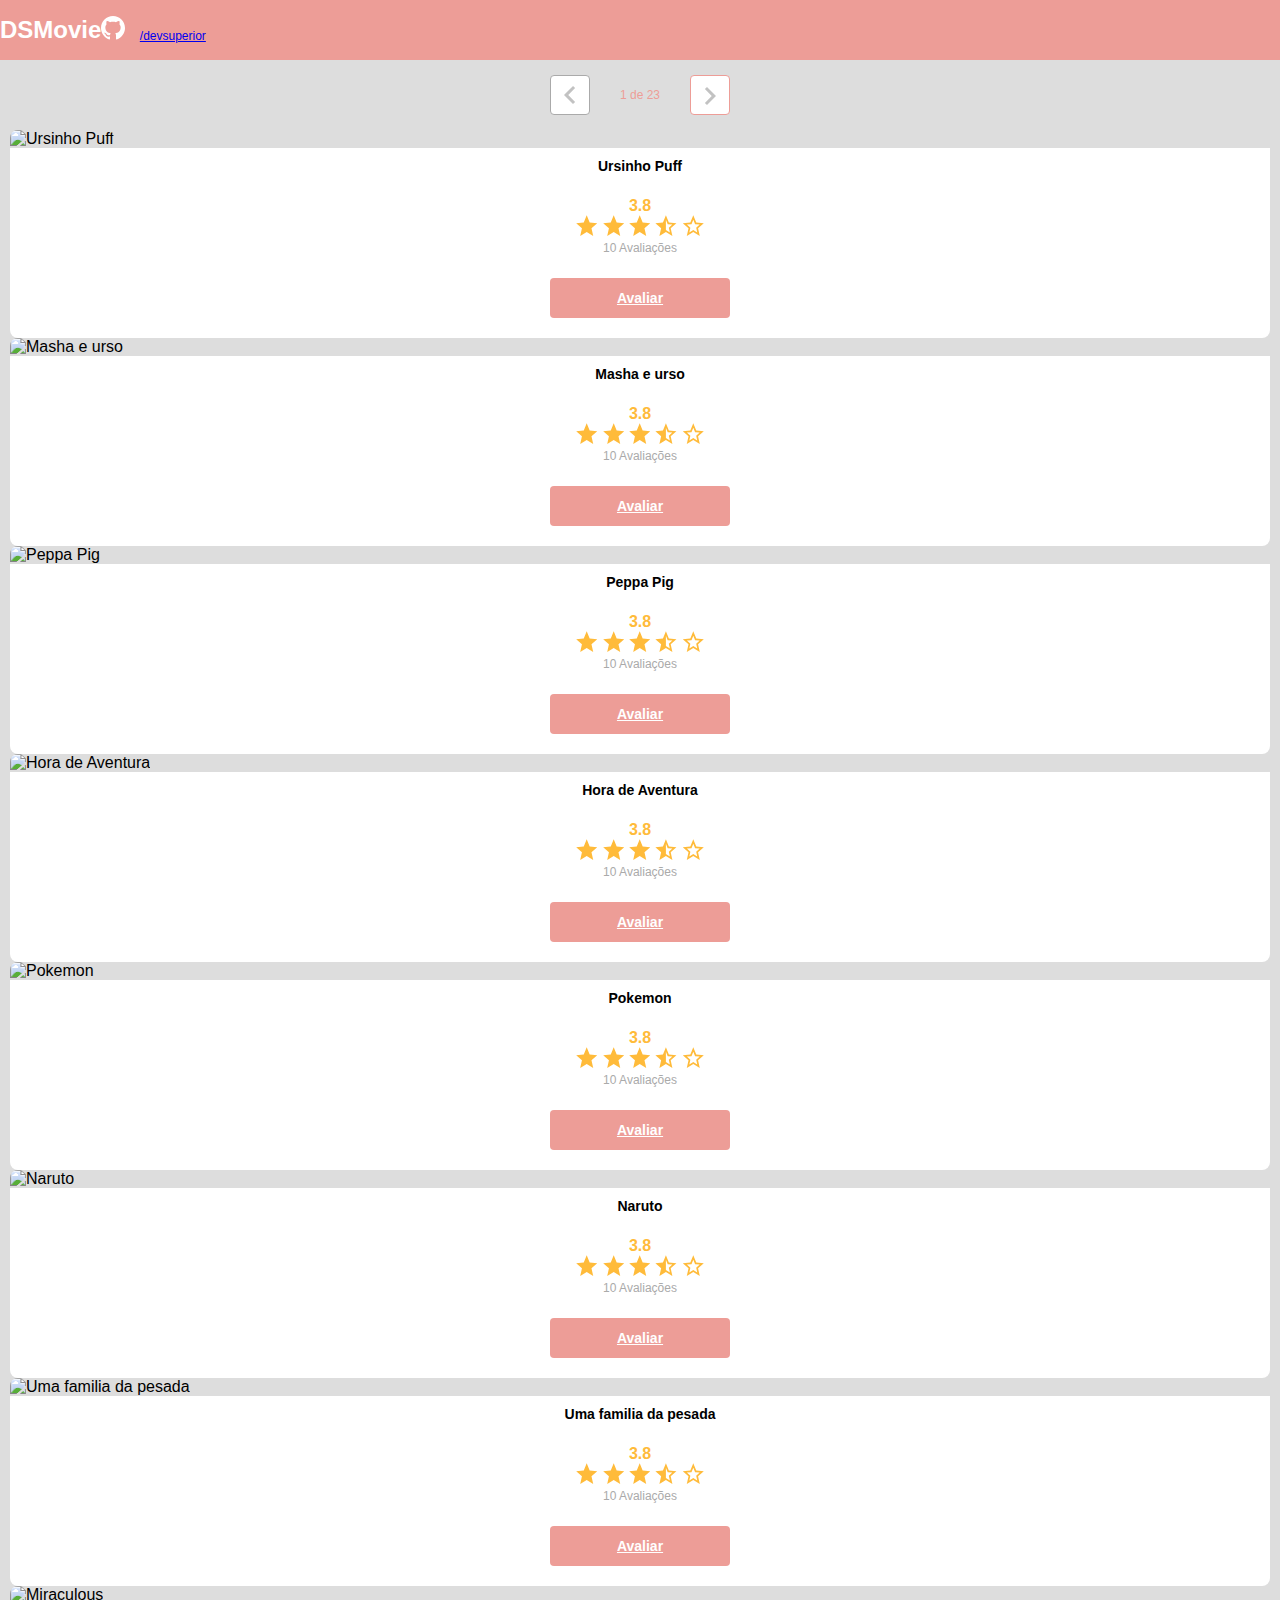
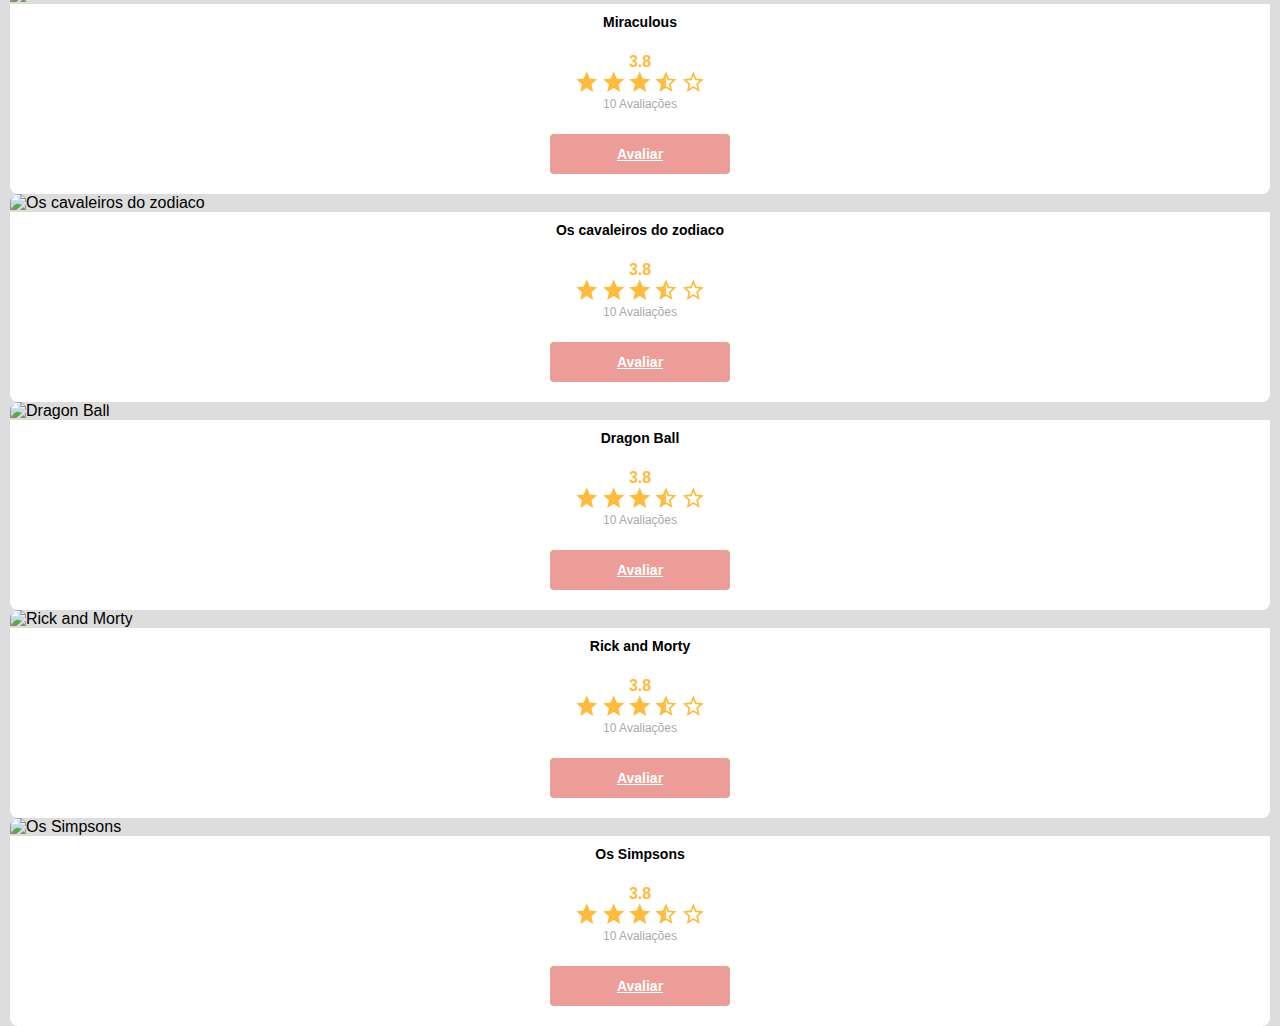
==== commit 403f95ac: "componente de paginação" ====
--- a/index.html
+++ b/index.html
@@ -23,6 +23,21 @@
     </header>
     <main>
         <section id="dsmovie-card-list" class="container">
+            
+            <div class="dsmovie-pagination-container">
+              <div class="dsmovie-pagination-box">
+                  <button disabled>
+                  <img src="img/Arrow.svg" alt="Voltar">
+                </button>
+                  <p>1 de 23</p>
+                  <button>
+                   <img class="dsmovie-flip-horizontal" src="img/Arrow.svg" alt="Proxima">
+        
+                  </button>
+
+              </div>
+
+            </div>
 
 
             <div class="row">
--- a/css/styles.css
+++ b/css/styles.css
@@ -2,14 +2,10 @@
 
 :root { 
     --bg-gray: #ddd;
-    --color-primary: #4D41C0;
+    --color-primary: #ED9D97;
     --white: #fff;
     --text-light-gray: #aaa;
     --star-yellow: #FFBB3A;
-
-
-
-
 }
 
 * {
@@ -67,7 +63,7 @@
 }
 
 #dsmovie-card-list {
-    padding: 40px 10px;
+    padding: 0px 10px;
 }
 
 
@@ -200,3 +196,64 @@
  
 }
 
+.dsmovie-pagination-container {
+           padding: 15px 0;
+           display: flex;
+           justify-content: center;
+
+
+}
+
+.dsmovie-pagination-box {
+           width: 180px;
+           display: flex;
+           justify-content: space-between;
+           align-items: center;
+
+
+
+}
+
+
+.dsmovie-pagination-box p {
+         margin: 0;
+         font-size: 12px;
+         color: var(--color-primary);
+         font-weight: 400;
+
+}
+
+.dsmovie-pagination-box button {
+       width: 40px;
+       height: 40px;
+       border: 1px solid var(--color-primary);
+       border-radius: 4px;
+       background-color: var(--white);
+       display: flex; 
+       justify-content: center;
+       align-items: center;
+       
+
+
+}
+.dsmovie-pagination-box button img{
+    filter: brightness(0) saturate(100%) filter: invert(98%) sepia(96%) saturate(7214%) hue-rotate(293deg) brightness(92%) contrast(104%);
+}
+
+
+
+.dsmovie-pagination-box button:disabled {
+    border: 1px solid var(--text-light-gray);
+
+} 
+
+
+.dsmovie-pagination-box button:disabled img {
+              filter: unset;
+
+}
+
+.dsmovie-flip-horizontal {
+          transform: rotate(180deg);
+
+}